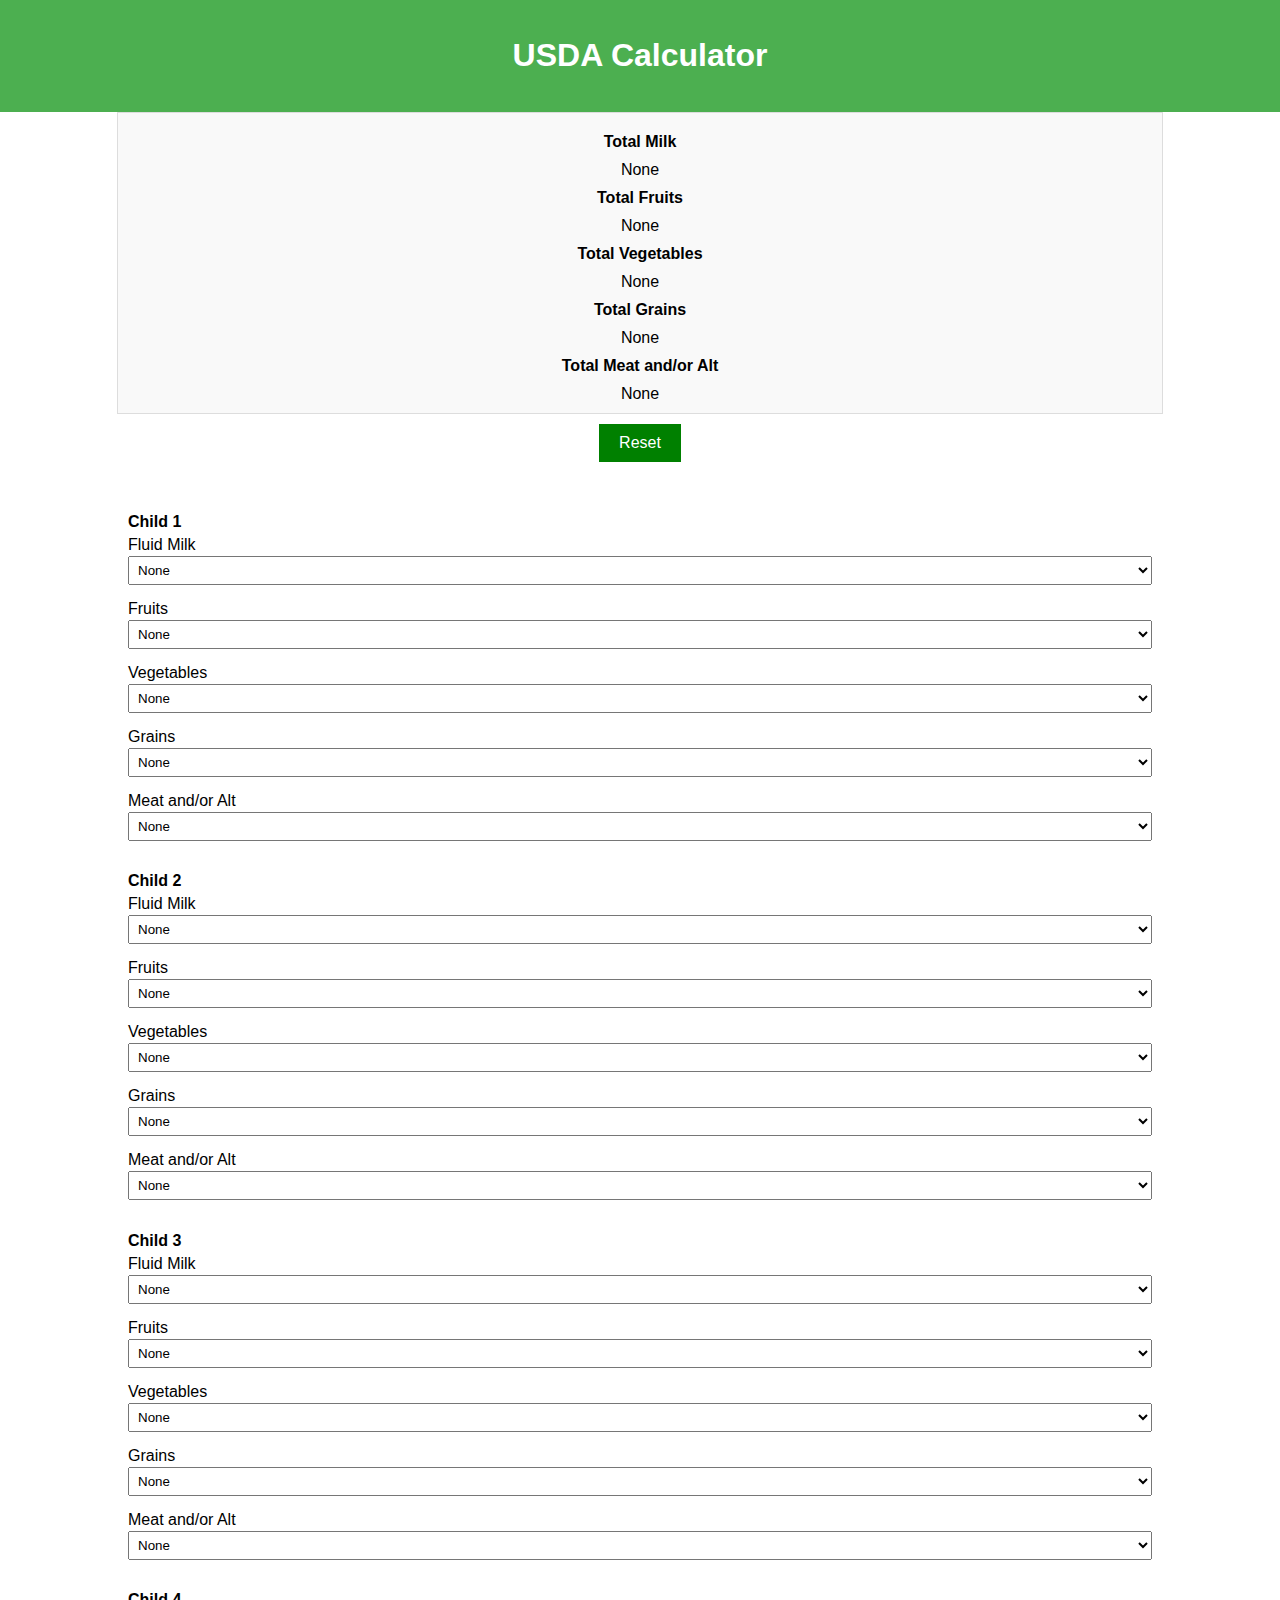
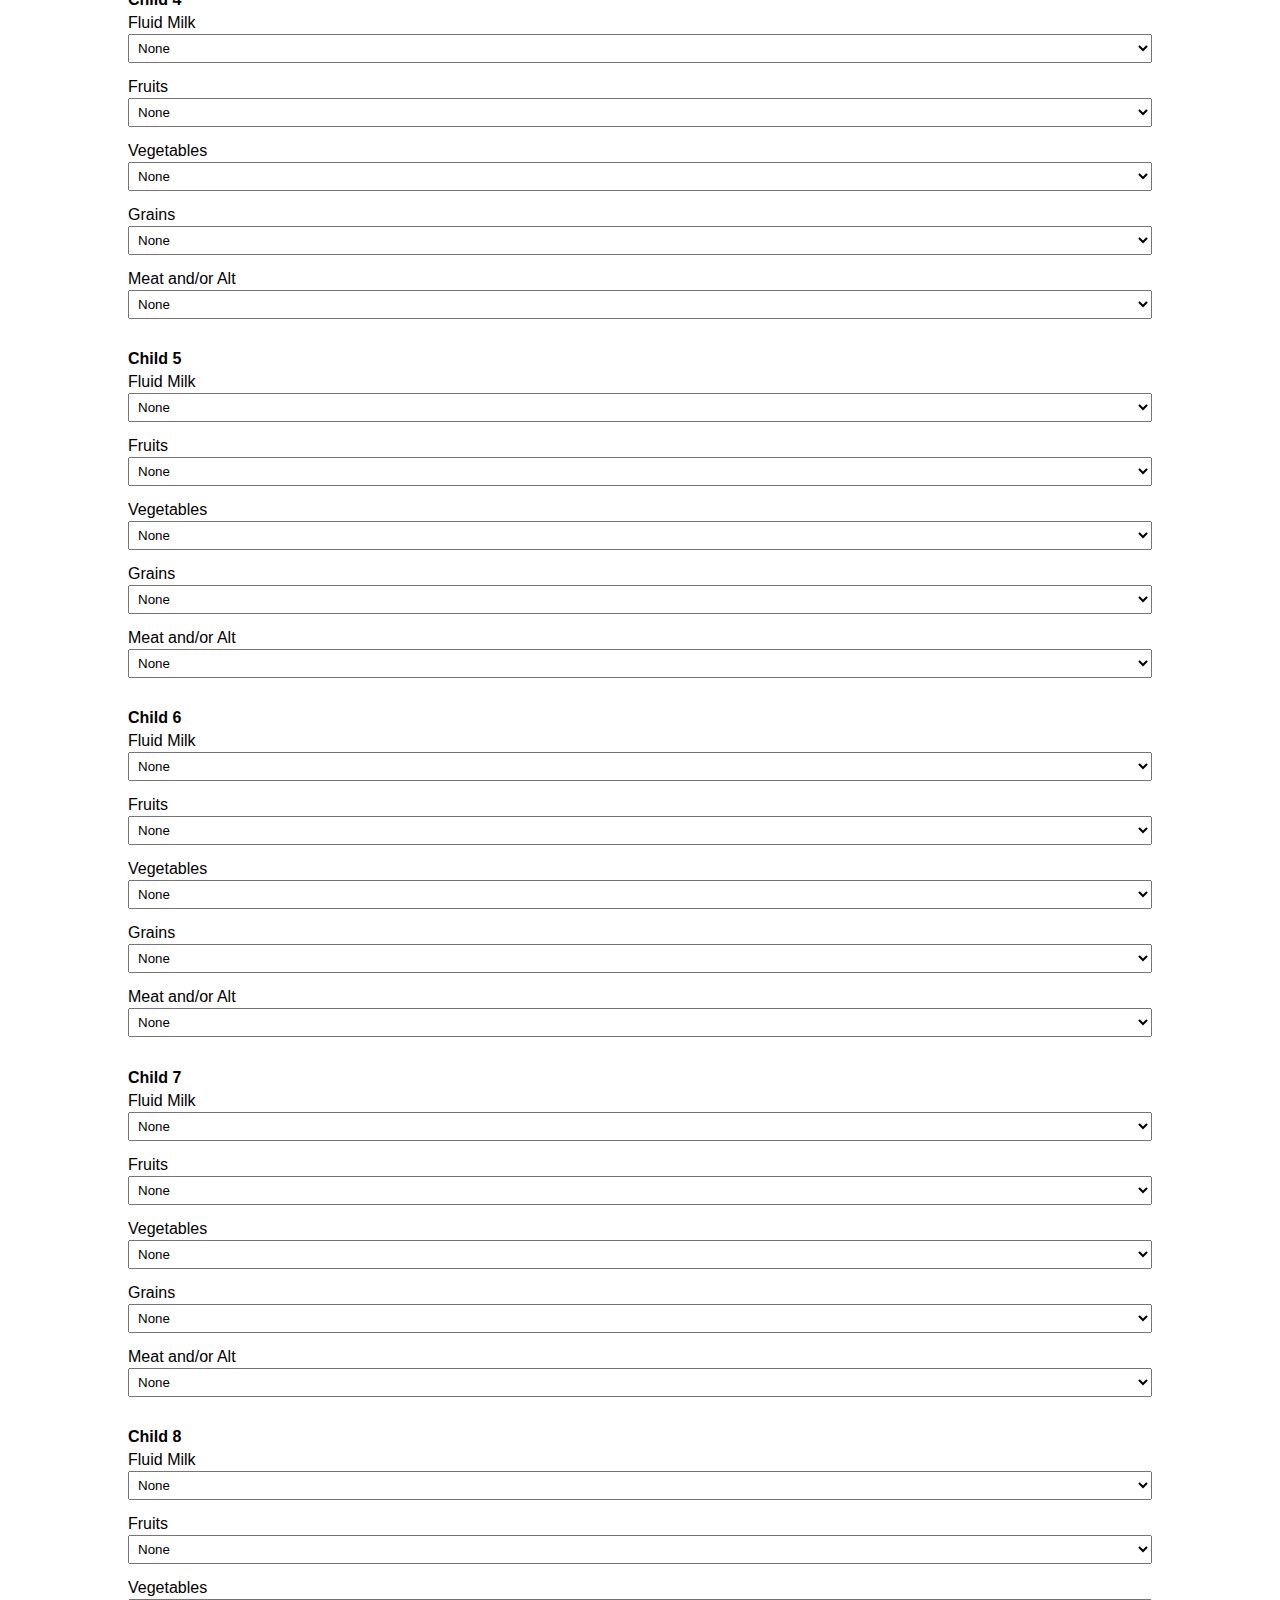
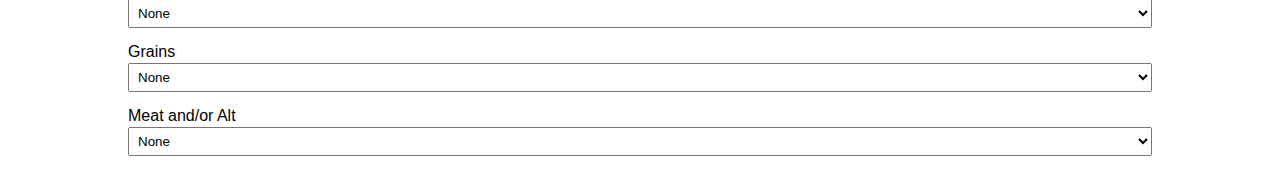
==== index.html @ 18edc7ef "changed HTML filename" ====
<!DOCTYPE html>
<html lang="en">
<head>
    <meta charset="UTF-8">
    <meta name="viewport" content="width=device-width, initial-scale=1.0">
    <link rel="stylesheet" href="style.css">
    <title>USDA Meal Calculator</title>
  </head>
  <body>
    <header>
      <h1>USDA Calculator</h1>
    </header>
    <div class="totals">
      <h4>Total Milk</h4>
      <p class="totalMilk">0</p>
      <h4>Total Fruits</h4>
      <p class="totalFruits">0</p>
      <h4>Total Vegetables</h4>
      <p class="totalVegetables">0</p>
      <h4>Total Grains</h4>
      <p class="totalGrains">0</p>
      <h4>Total Meat and/or Alt</h4>
      <p class="totalMeat">0</p>
    </div>

    <button id="resetButton">Reset</button>
  
  <div class="calculatorContainer">
  </div>
  

  <script src="./index.js"></script>
</body>
</html>
---- style.css ----
body {
    font-family: Arial, sans-serif;
    margin: 0;
    padding: 0;
    display: flex;
    flex-direction: column;
    align-items: center;
    position: relative;
}

#resetButton {
    background-color: green;
    border: none;
    color: white;
    padding: 10px 20px;
    text-align: center;
    text-decoration: none;
    display: inline-block;
    font-size: 16px;
    margin: 10px 2px;
    cursor: pointer;
}

header {
    background-color: #4CAF50;
    color: white;
    padding: 1em;
    text-align: center;
    width: 100%;
}

.calculatorContainer {
    margin: 20px;
    width: 80%;
}

.calculatorContainer h4 {
    margin-bottom: 5px;
}

.calculatorContainer div {
    margin-bottom: 10px;
}

label {
    display: block;
    margin: 5px 0 2px;
}

select {
    width: 100%;
    padding: 5px;
    margin-bottom: 10px;
}

.totals {
    background-color: #f9f9f9;
    border: 1px solid #ddd;
    padding: 10px;
    width: 80%;
    text-align: center;
    position: sticky;
    top: 0;
}

.totals h4 {
    margin: 10px 0;
}

.totals p {
    margin: 0;
   
}

/* Media query for screens 600px and below */
@media (max-width: 600px) {
    .calculatorContainer {
        width: 100%;
        padding: 10px;
    }

    select {
        width: 100%;
        padding: 5px;
        margin-bottom: 5px;
    }

    .totals {
        width: 100%;
        padding: 5px;
    }
}
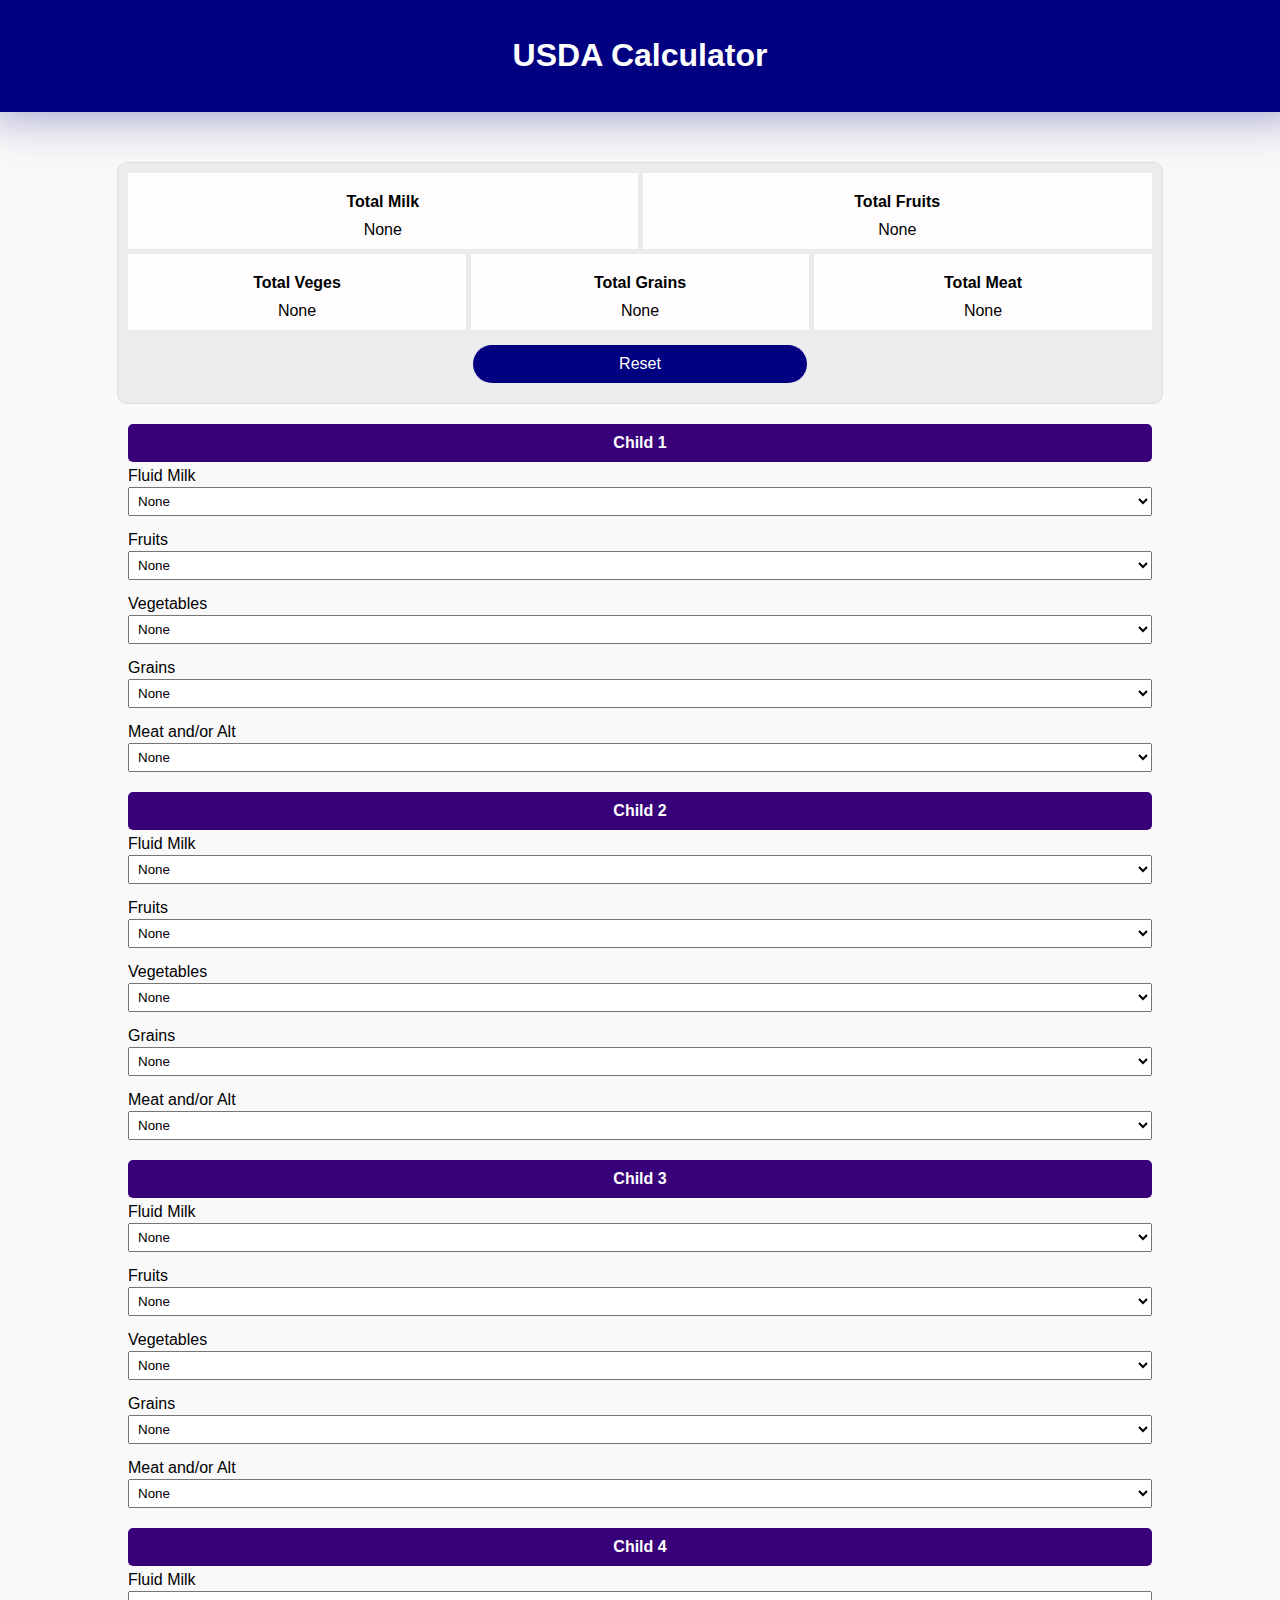
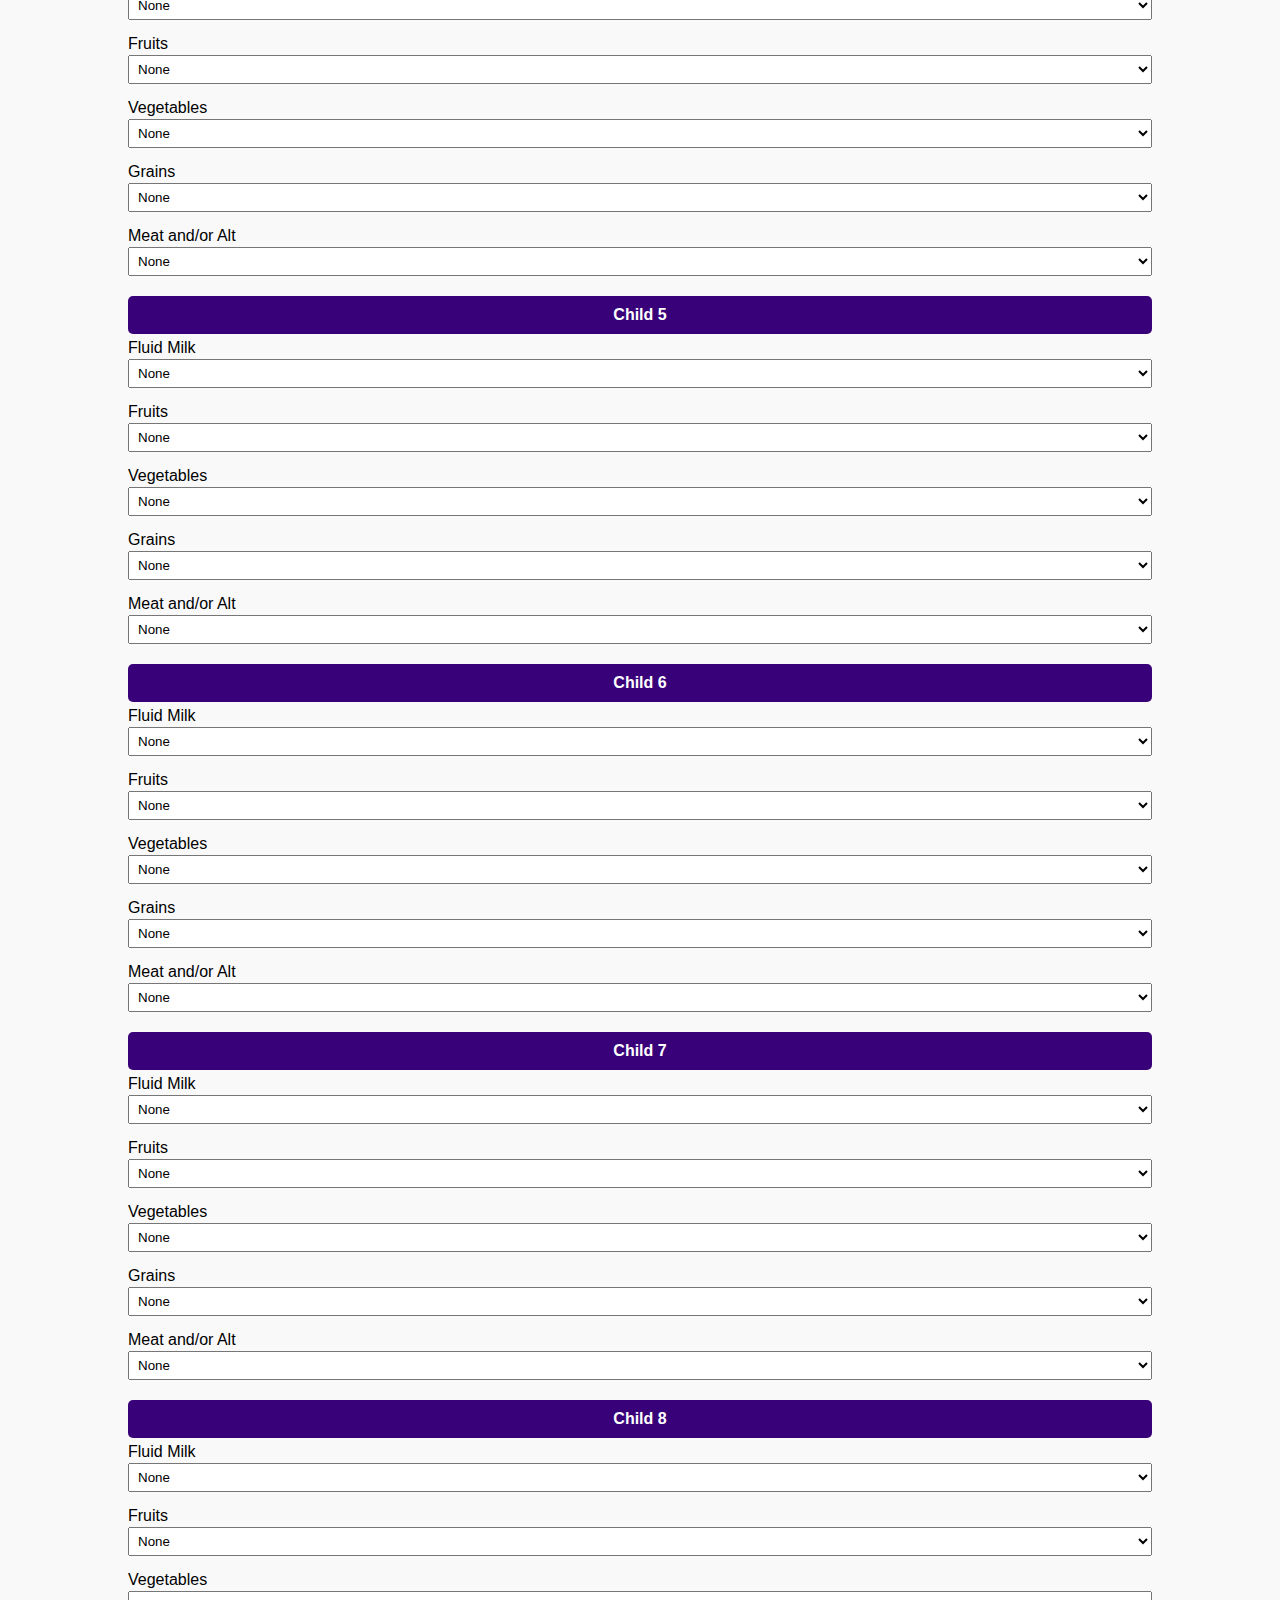
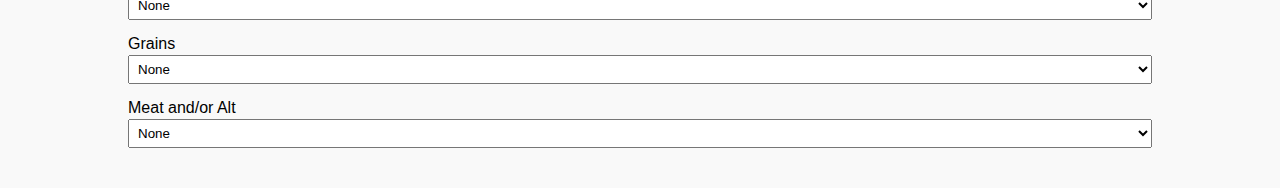
==== commit 9fdf029c: "added some design" ====
--- a/index.html
+++ b/index.html
@@ -11,19 +11,29 @@
       <h1>USDA Calculator</h1>
     </header>
     <div class="totals">
-      <h4>Total Milk</h4>
-      <p class="totalMilk">0</p>
-      <h4>Total Fruits</h4>
-      <p class="totalFruits">0</p>
-      <h4>Total Vegetables</h4>
-      <p class="totalVegetables">0</p>
-      <h4>Total Grains</h4>
-      <p class="totalGrains">0</p>
-      <h4>Total Meat and/or Alt</h4>
-      <p class="totalMeat">0</p>
+      <div class="totalMlk">
+        <h4>Total Milk</h4>
+        <p class="totalMilk">0</p>
+      </div>
+      <div class="totalFrt">
+        <h4>Total Fruits</h4>
+        <p class="totalFruits">0</p>
+      </div>
+      <div class="totalVgtble">
+        <h4>Total Veges</h4>
+        <p class="totalVegetables">0</p>
+      </div>
+      <div class="totalGrn">
+        <h4>Total Grains</h4>
+        <p class="totalGrains">0</p>
+      </div>
+      <div class="ttlMeat">
+        <h4>Total Meat</h4>
+        <p class="totalMeat">0</p>
+      </div>
+      <button id="resetButton">Reset</button>
     </div>
 
-    <button id="resetButton">Reset</button>
   
   <div class="calculatorContainer">
   </div>
--- a/style.css
+++ b/style.css
@@ -1,92 +1,205 @@
 body {
-    font-family: Arial, sans-serif;
+  font-family: Arial, sans-serif;
+  max-width: 1500px;
+  background-color: #f9f9f9;
+  margin: 0 auto;
+  padding: 0;
+  display: flex;
+  flex-direction: column;
+  align-items: center;
+  position: relative;
+}
+
+#resetButton {
+  background-color: navy;
+  border: none;
+  color: white;
+  padding: 10px 20px;
+  text-align: center;
+  text-decoration: none;
+  grid-column: 3 / 5;
+  font-size: 16px;
+  margin: 10px 2px;
+  cursor: pointer;
+  border-radius: 50px;
+}
+
+header {
+  background-color: navy;
+  color: white;
+  padding: 1em;
+  text-align: center;
+  width: 100%;
+  box-shadow: 5px 2px 50px rgba(0, 0, 128, 0.405);
+}
+
+.calculatorContainer {
+  margin: 20px;
+  width: 80%;
+}
+
+.calculatorContainer h4 {
+  margin-bottom: 5px;
+}
+
+.calculatorContainer div {
+  margin-bottom: 10px;
+}
+
+label {
+  display: block;
+  margin: 5px 0 2px;
+}
+
+select {
+  width: 100%;
+  padding: 5px;
+  margin-bottom: 10px;
+}
+
+.totals {
+  display: grid;
+  grid-template-columns: repeat(6, 1fr);
+  background-color: #edecec;
+  border: 1px solid #ddd;
+  border-radius: 10px;
+  padding: 10px;
+  margin-top: 50px;
+  width: 80%;
+  text-align: center;
+  position: sticky;
+  top: 0;
+  gap: 5px;
+}
+
+.totals > div {
+    padding: 10px;
+    background-color: #fffdfd;
+  }
+
+
+.childCnt h4 {
+    text-align: center;
     margin: 0;
-    padding: 0;
-    display: flex;
-    flex-direction: column;
-    align-items: center;
-    position: relative;
-}
-
-#resetButton {
-    background-color: green;
-    border: none;
-    color: white;
-    padding: 10px 20px;
-    text-align: center;
-    text-decoration: none;
-    display: inline-block;
-    font-size: 16px;
-    margin: 10px 2px;
-    cursor: pointer;
-}
-
-header {
-    background-color: #4CAF50;
-    color: white;
-    padding: 1em;
-    text-align: center;
+    background-color: rgb(56, 1, 122);
+    padding: 10px;
+    border-radius: 5px;
+    color: #fff;
+  }
+
+.totalMlk {
+  grid-column: 1/4;
+  grid-row: 1/2;
+}
+
+.totalFrt {
+  grid-column: 4/7;
+  grid-row: 1/2;
+}
+
+.totalVgtble {
+  grid-column: 1/3;
+  grid-row: 2/3;
+}
+
+.totalGrn {
+  grid-column: 3/5;
+  grid-row: 2/3;
+}
+
+.ttlMeat {
+  grid-column: 5/7;
+  grid-row: 2/3;
+}
+
+.totals h4 {
+  margin: 10px 0;
+}
+
+.totals p {
+  margin: 0;
+}
+
+/* Media query for screens 600px and below */
+@media (max-width: 600px) {
+
+    body {
+        background-color: #f9f9f9;
+        scrollbar-width: thin;
+      }
+
+  .calculatorContainer {
     width: 100%;
-}
-
-.calculatorContainer {
-    margin: 20px;
-    width: 80%;
-}
-
-.calculatorContainer h4 {
-    margin-bottom: 5px;
-}
-
-.calculatorContainer div {
-    margin-bottom: 10px;
-}
-
-label {
-    display: block;
-    margin: 5px 0 2px;
-}
-
-select {
+    padding: 10px;
+  }
+
+  header {
+    box-shadow: 5px 2px 10px rgba(0, 0, 128, 0.216);
+  }
+
+  .childCnt {
+    margin: 0 10px;
+  }
+
+  select {
     width: 100%;
     padding: 5px;
-    margin-bottom: 10px;
-}
-
-.totals {
-    background-color: #f9f9f9;
-    border: 1px solid #ddd;
-    padding: 10px;
-    width: 80%;
+    margin-bottom: 5px;
+  }
+
+  .childCnt h4 {
     text-align: center;
+    margin: 0;
+    background-color: rgb(56, 1, 122);
+    padding: 10px;
+    border-radius: 5px;
+    color: #fff;
+  }
+
+  .totals {
+    display: grid;
+    grid-template-columns: repeat(6, 1fr);
+    background-color: #edecec;
+    grid-template-rows: 2;
+    justify-content: center;
+    align-items: center;
+    width: 100%;
+    margin: 10px auto;
+    padding: 5px;
     position: sticky;
     top: 0;
-}
-
-.totals h4 {
-    margin: 10px 0;
-}
-
-.totals p {
-    margin: 0;
-   
-}
-
-/* Media query for screens 600px and below */
-@media (max-width: 600px) {
-    .calculatorContainer {
-        width: 100%;
-        padding: 10px;
-    }
-
-    select {
-        width: 100%;
-        padding: 5px;
-        margin-bottom: 5px;
-    }
-
-    .totals {
-        width: 100%;
-        padding: 5px;
-    }
-}
+    gap: 5px;
+  }
+
+  .totals > div {
+    padding: 10px;
+    background-color: #fffdfd;
+  }
+
+ 
+
+  .totalMlk {
+    grid-column: 1/4;
+    grid-row: 1/2;
+  }
+
+  .totalFrt {
+    grid-column: 4/7;
+    grid-row: 1/2;
+  }
+
+  .totalVgtble {
+    grid-column: 1/3;
+    grid-row: 2/3;
+  }
+
+  .totalGrn {
+    grid-column: 3/5;
+    grid-row: 2/3;
+  }
+
+  .ttlMeat {
+    grid-column: 5/7;
+    grid-row: 2/3;
+  }
+}
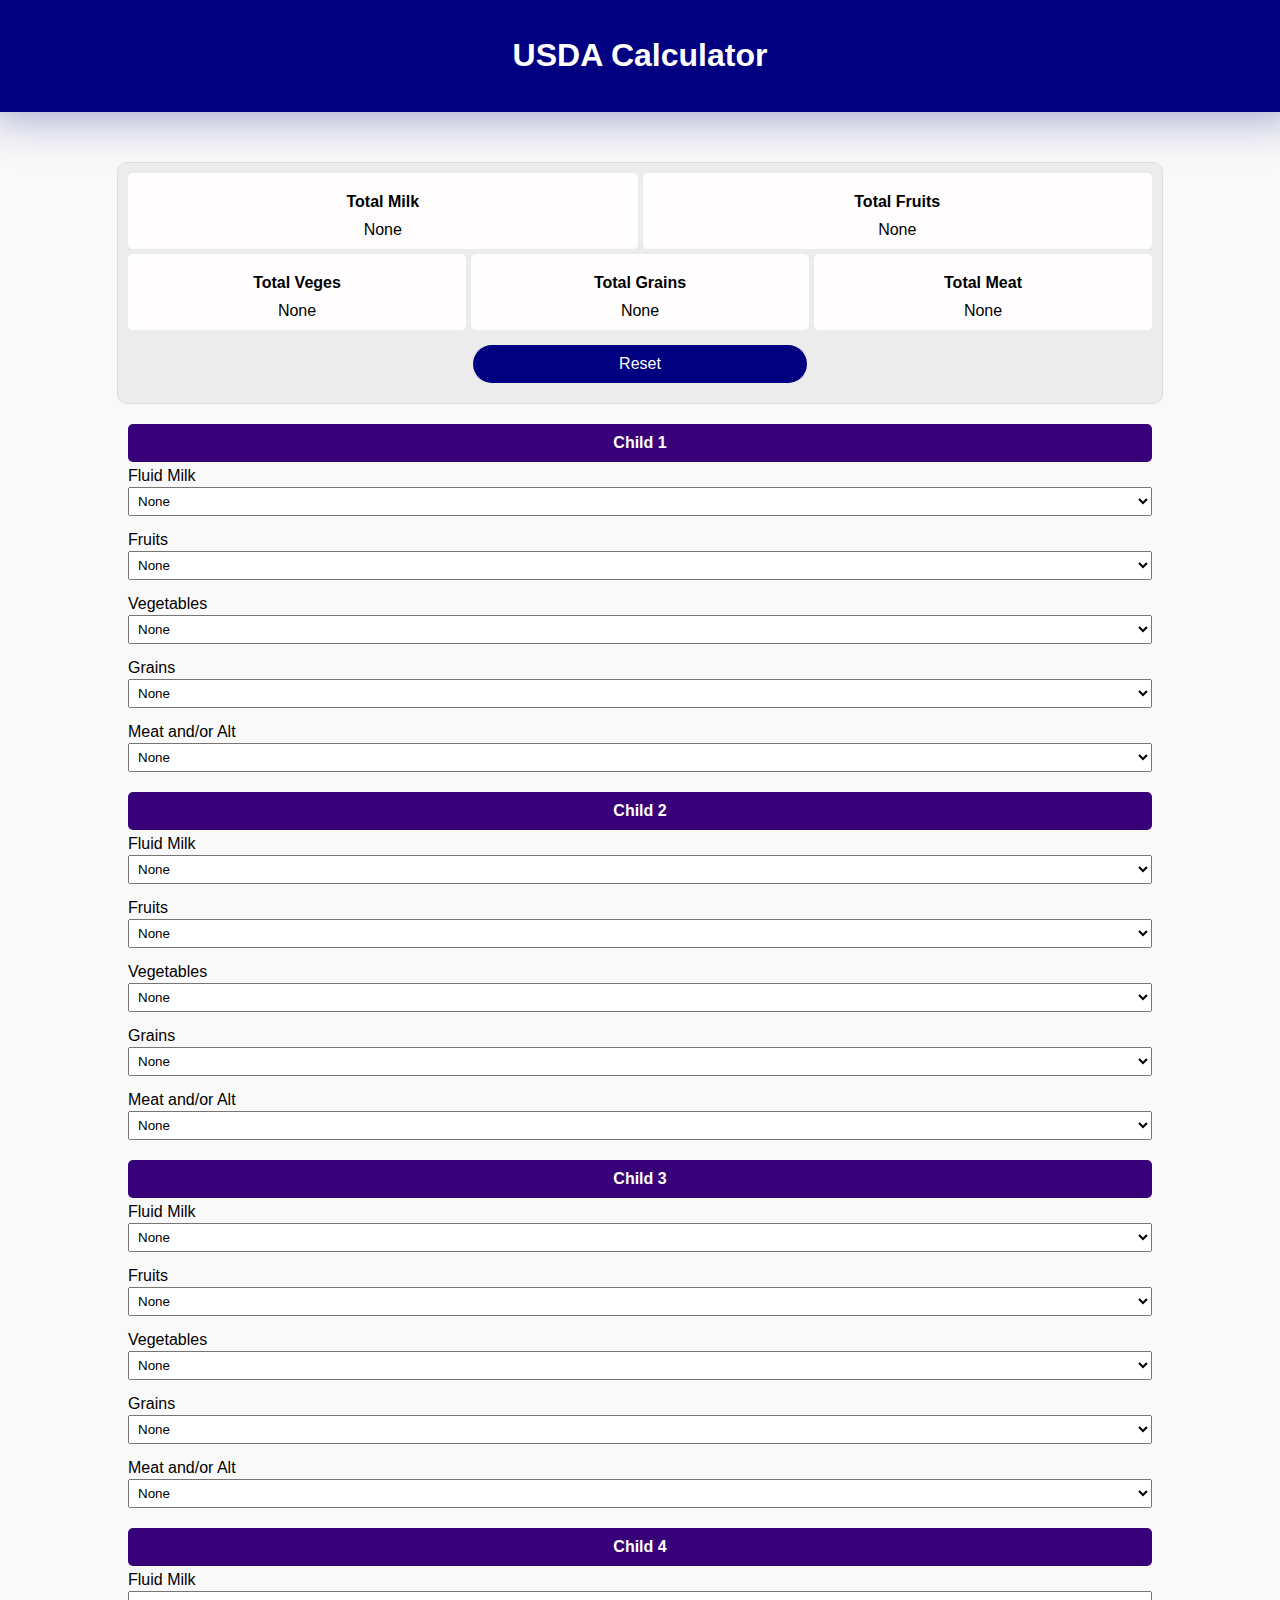
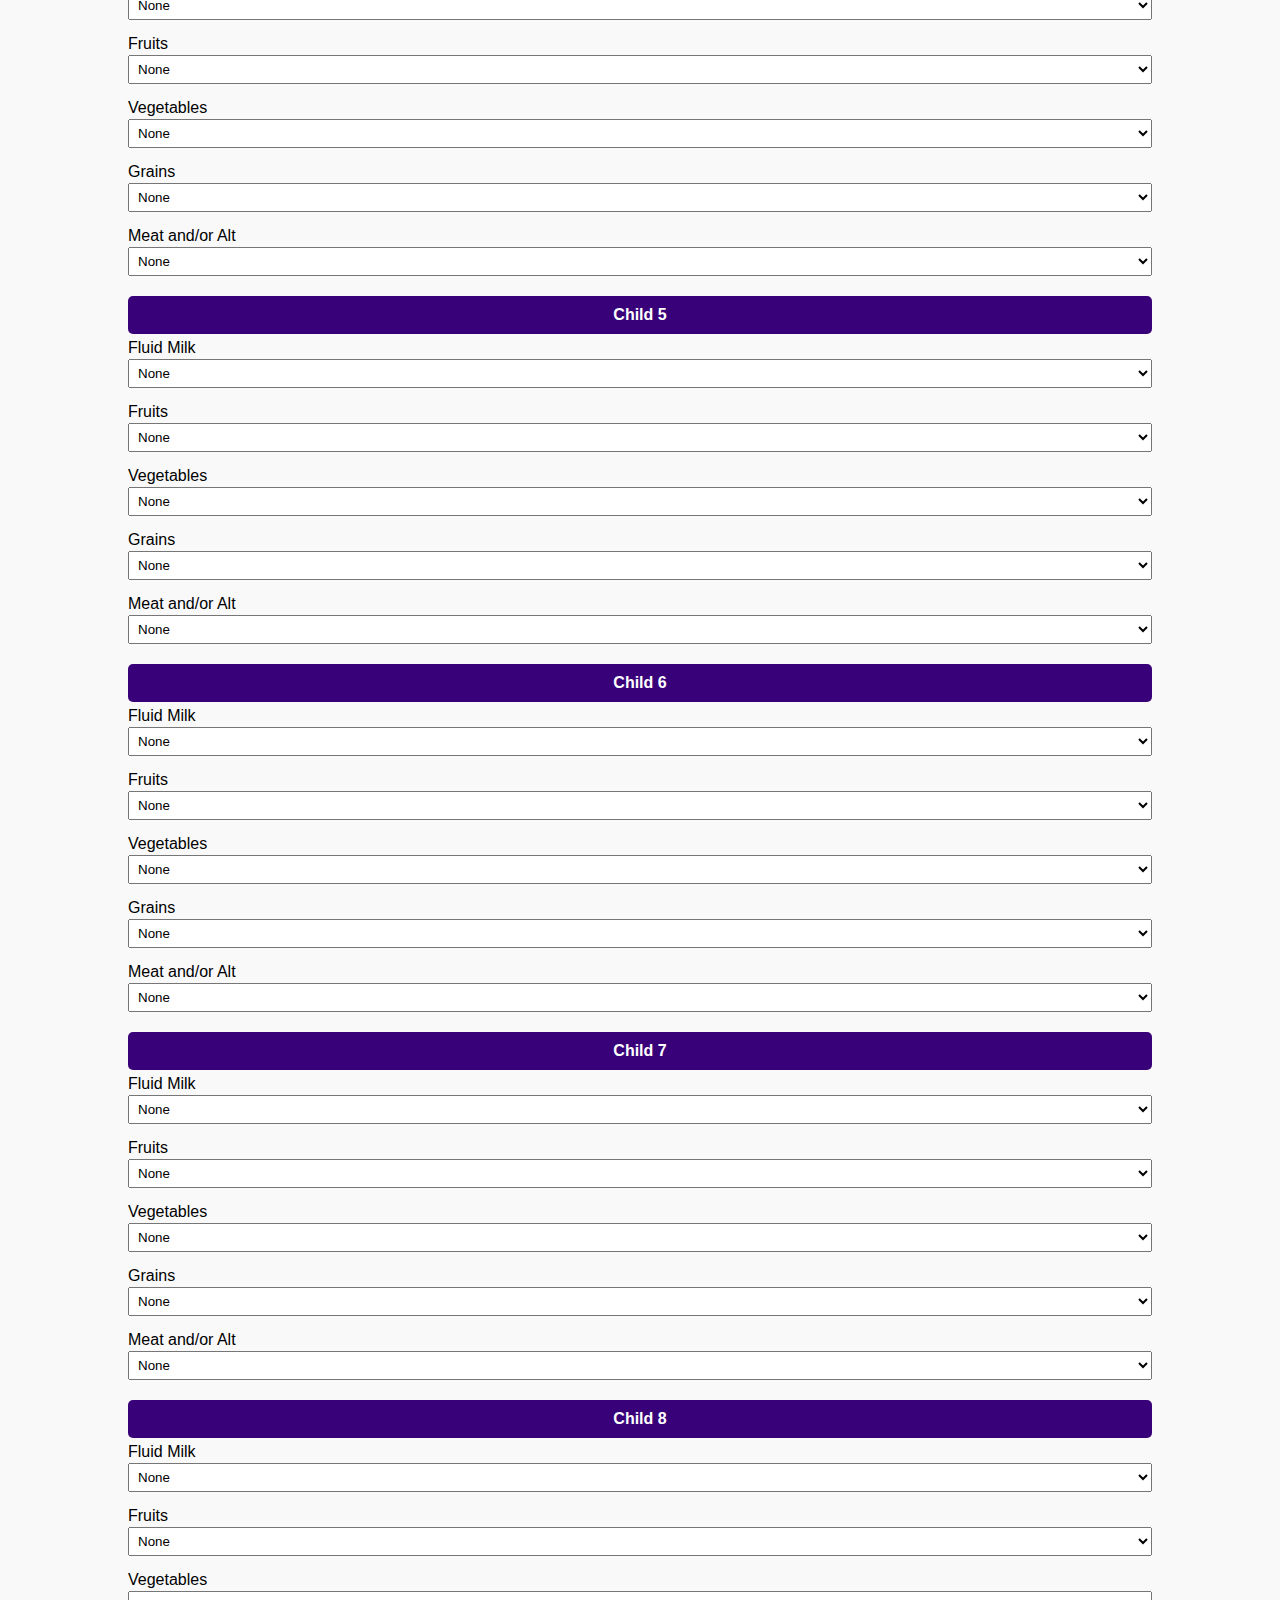
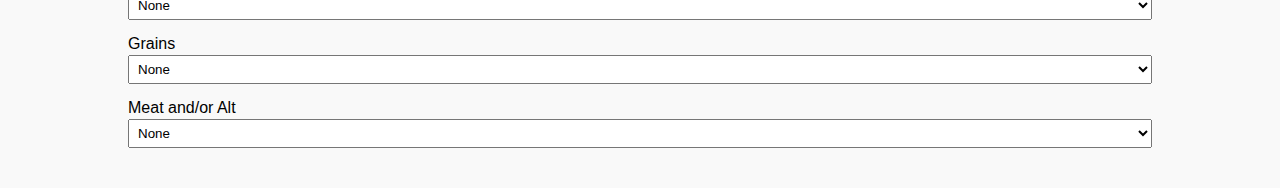
==== commit 95a679a4: "added metadata" ====
--- a/index.html
+++ b/index.html
@@ -1,11 +1,13 @@
 <!DOCTYPE html>
 <html lang="en">
 <head>
-    <meta charset="UTF-8">
-    <meta name="viewport" content="width=device-width, initial-scale=1.0">
-    <link rel="stylesheet" href="style.css">
-    <title>USDA Meal Calculator</title>
-  </head>
+  <meta charset="UTF-8">
+  <meta name="viewport" content="width=device-width, initial-scale=1.0">
+  <meta name="description" content="USDA Meal Calculator - Calculate daily nutritional intake based on USDA guidelines.">
+  <meta name="keywords" content="USDA, meal calculator, nutrition, food calculator, daily intake">
+  <title>USDA Meal Calculator</title>
+  <link rel="stylesheet" href="style.css">
+</head>
   <body>
     <header>
       <h1>USDA Calculator</h1>
--- a/style.css
+++ b/style.css
@@ -75,6 +75,7 @@
 .totals > div {
     padding: 10px;
     background-color: #fffdfd;
+    border-radius: 5px;
   }
 
 
